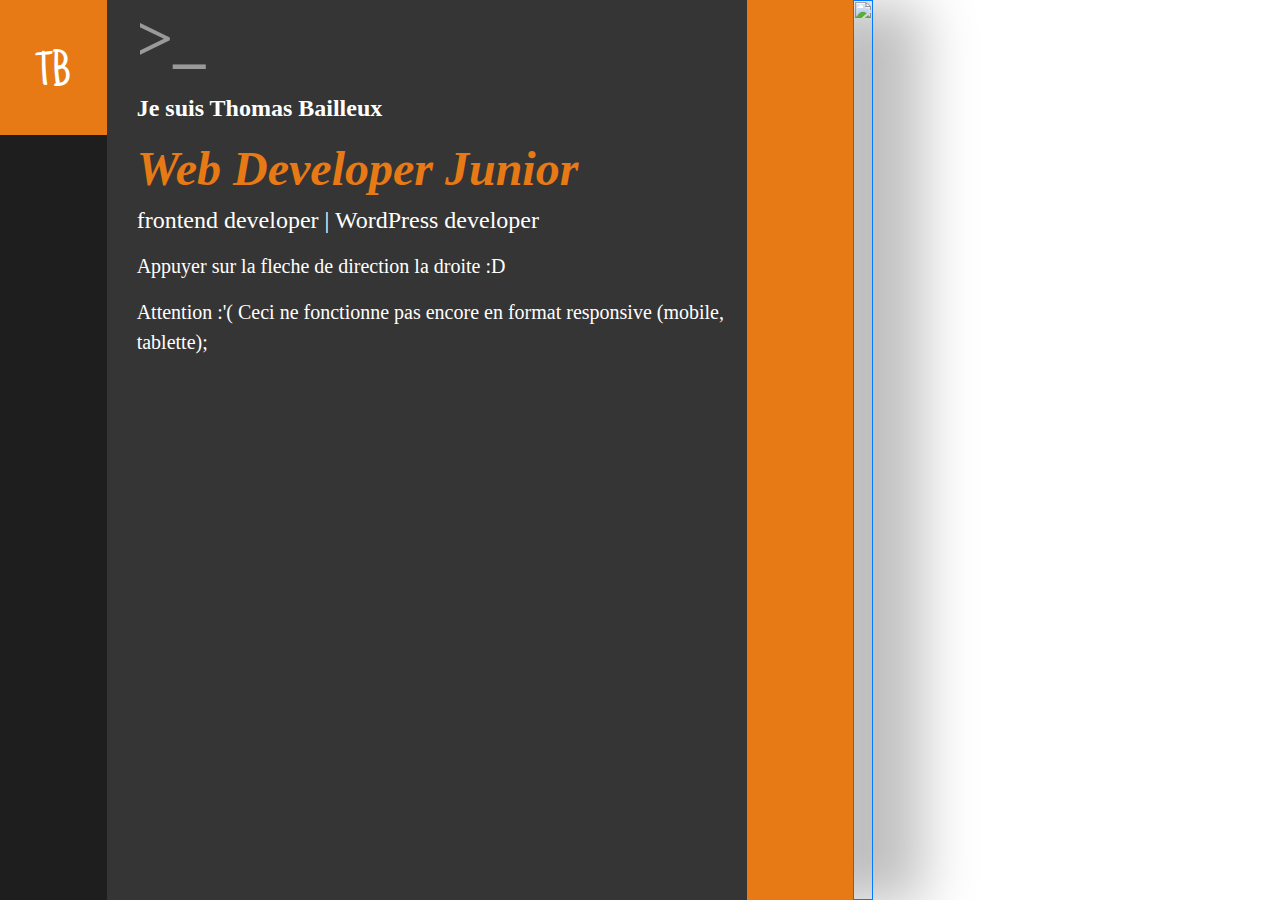
==== code.html @ 2564fd10 "Rajoute de la page code.html, javascript" ====
<!DOCTYPE html>
<html lang="en">

<head>
    <meta charset="UTF-8">
    <meta name="viewport" content="width=device-width, initial-scale=1.0">
    <meta http-equiv="X-UA-Compatible" content="ie=edge">
    <link rel="stylesheet" href="https://stackpath.bootstrapcdn.com/bootstrap/4.3.1/css/bootstrap.min.css"
        integrity="sha384-ggOyR0iXCbMQv3Xipma34MD+dH/1fQ784/j6cY/iJTQUOhcWr7x9JvoRxT2MZw1T" crossorigin="anonymous">
    <link rel="stylesheet" href="assets/css/accueil.css">
    <link rel="stylesheet" href="assets/css/profil.css">
    <link rel="stylesheet" href="assets/css/code.css">
    <script src="https://kit.fontawesome.com/5cef7d9a96.js"></script>
    <title>Bailleux Thomas | Code </title>
</head>

<body>

    <div class="container-fluid">
        <div class="row">
            <div class="col-xl-1 col-lg-1 col-md-2 col-sm-2 col-2 menu_gauche">
                <div class="TB">
                    <p class="ptb">TB</p>
                </div>
                <ul class="ul-top">
                    <li class="menu"><a href="./index.html"><i class="fas fa-home" title=""></i></a></li>
                    <li class="menu"><a class="active" href="./code.html"><i class="fas fa-laptop-code"
                                title=""></i></a></li>
                    <li class="menu"><a href="./profil.html" title=""><i class="fas fa-user"></i></a>
                    </li>
                    <li class="menu"><a href="" title=""><i class="fab fa-telegram-plane"></i></a></li>
                </ul>
            </div>

            <div class="col-xl-12 col-lg-12 col-md-12 col-sm-12 col-12 menu_gauchexs">
                <div class="row">
                    <div class="TB2">
                        <p class="ptb2">
                            TB
                        </p>
                    </div>

                    <ul class="ul-top2">
                        <li class="menu2"><a href="./index.html" title=""><i class="fas fa-home"></i></a></li>
                        <li class="menu2"><a class="active" href="./code.html" title=""><i
                                    class="fas fa-laptop-code"></i></a></li>
                        <li class="menu2"><a href="./profil.html" title=""><i class="fas fa-user"></i></a></li>
                        <li class="menu2"><a href="" title=""><i class="fab fa-telegram-plane"></i></a></li>
                    </ul>
                </div>
            </div>

            <div class="col-xl-6 col-lg-6 col-md-12 col-sm-12 col-12 colone-1">
                <div class="row">
                    <div class="infocenter3">
                        <p class="p1"> >_ </p>
                        <p class="p2">Je suis Thomas Bailleux</p>
                        <h2 class="h2-1">Web Developer Junior</h2>
                        <p class="p3">frontend developer | WordPress developer </p>

                        <div class="buttons">
                        <i style="font-size:30px;" onclick="btnleft()" class="fas fa-arrow-circle-right"></i>
                        <i style="font-size:30px" onclick="btnright()" class="fas fa-arrow-circle-left"></i>
                        </div>


                        <div id="demo">
                            <p>Appuyer sur la fleche de direction la droite :D </p>
                            <p>Attention :'( Ceci ne fonctionne pas encore en format responsive (mobile, tablette);</p>
                        </div>

                        
                    </div>
                </div>
            </div>

            <div class="col-xl-1 col-lg-1 col-md-2 col-sm-2 col-2 colone-profil">
                <i class="iprofil fab fa-html5"></i>
                <i class="iprofil fab fa-css3-alt"></i>
                <i class="iprofil fab fa-js-square"></i>
                <i class="iprofil fab fa-react"></i>
                <i class="iprofil fab fa-php"></i>
                <i class="iprofil fab fa-wordpress-simple"></i>
            </div>

            <div class="col-xl-4 col-lg-4 col-md-12 col-sm-12 col-xs-12 col-12 colone-2">
                <div class="row">
                    <a id="Img1url" href="" target="_blank">
                        <img id="Img1" src="" alt="" >
                    </a>
                </div>
            </div>
        </div>
    </div>


    <script src="https://code.jquery.com/jquery-3.3.1.slim.min.js"
        integrity="sha384-q8i/X+965DzO0rT7abK41JStQIAqVgRVzpbzo5smXKp4YfRvH+8abtTE1Pi6jizo"
        crossorigin="anonymous"></script>
    <script src="https://cdnjs.cloudflare.com/ajax/libs/popper.js/1.14.7/umd/popper.min.js"
        integrity="sha384-UO2eT0CpHqdSJQ6hJty5KVphtPhzWj9WO1clHTMGa3JDZwrnQq4sF86dIHNDz0W1"
        crossorigin="anonymous"></script>
    <script src="https://stackpath.bootstrapcdn.com/bootstrap/4.3.1/js/bootstrap.min.js"
        integrity="sha384-JjSmVgyd0p3pXB1rRibZUAYoIIy6OrQ6VrjIEaFf/nJGzIxFDsf4x0xIM+B07jRM"
        crossorigin="anonymous"></script>
        <script src="assets/js/information.js"></script>
</body>

</html>
---- assets/css/accueil.css ----
.debug {
  border: 3px solid red;
}

@font-face {
  font-family: "Montserrat", serif;
  src: url("../police/Montserrat-Regular.ttf");
}

@font-face {
  font-family: "Just Another Hand";
  src: url("../police/justanotherhand-regular.ttf");
}

body {
  overflow-y: hidden;
}

@media screen and (min-width: 991px) {
  div.menu_gauchexs {
    display: none;
  }
  div.colone-1 p.p6 {
    margin-top: 30px !important;
  }
}

@media screen and (max-width: 991px) {
  div.menu_gauche {
    display: none;
  }
  div.colone-1 div.infocenter {
    margin: 0 30px 0 !important;
  }
  div.colone-2 {
    display: none;
  }
  div.menu_gauchexs {
    width: 100vh;
    margin: 0px !important;
    padding: 0px !important;
    background: #1e1e1e;
    -webkit-box-shadow: 10px 4px 4px rgba(0, 0, 0, 0.2);
            box-shadow: 10px 4px 4px rgba(0, 0, 0, 0.2);
  }
  div.menu_gauchexs div.TB2 {
    width: 100%;
    height: 135px;
    left: 0px;
    top: 0px;
    background: #e77a15;
  }
  div.menu_gauchexs div.TB2 p.ptb2 {
    padding-top: 50px;
    text-align: center;
    font-family: Just Another Hand;
    font-style: normal;
    font-weight: normal;
    font-size: 48px;
    line-height: 48px;
    color: #ffffff;
  }
  div.menu_gauchexs ul.ul-top2 {
    margin: auto;
    padding: 30px;
  }
  div.menu_gauchexs ul.ul-top2 li.menu2 {
    display: block;
    float: left;
    list-style: none;
    text-decoration: none;
  }
  div.menu_gauchexs ul.ul-top2 li.menu2 a {
    padding: 50px;
    text-align: center;
    color: #e77a15;
    line-height: 60px;
  }
  div.menu_gauchexs ul.ul-top2 li.menu2 a.active {
    color: #ffffff;
  }
  div.menu_gauchexs ul.ul-top2 li.menu2 i {
    font-size: 35px;
  }
}

div.menu_gauche {
  height: 100vh;
  margin: 0px !important;
  padding: 0px !important;
  background: #1e1e1e;
  -webkit-box-shadow: 10px 4px 4px rgba(0, 0, 0, 0.2);
          box-shadow: 10px 4px 4px rgba(0, 0, 0, 0.2);
}

div.menu_gauche div.TB {
  display: table-cell;
  width: 100vh;
  height: 135px;
  left: 0px;
  top: 0px;
  background: #e77a15;
}

div.menu_gauche div.TB p.ptb {
  padding-top: 50px;
  text-align: center;
  font-family: Just Another Hand;
  font-style: normal;
  font-weight: normal;
  font-size: 48px;
  line-height: 48px;
  color: #ffffff;
}

div.menu_gauche ul.ul-top {
  margin-top: 120px;
}

div.menu_gauche ul.ul-top li.menu {
  list-style: none;
  text-decoration: none;
}

div.menu_gauche ul.ul-top li.menu a {
  color: #e77a15;
  line-height: 60px;
}

div.menu_gauche ul.ul-top li.menu a.active {
  color: #ffffff;
}

div.menu_gauche ul.ul-top li.menu i {
  font-size: 35px;
}

@media screen and (max-width: 990px) {
  div.colone-1 {
    height: 100vh !important;
  }
  div.colone-1 p.p6 {
    margin-top: 0px !important;
  }
}

@media screen and (max-width: 540px) {
  div.colone-1 div.infocenter {
    margin-top: 0px !important;
    margin-left: 20px !important;
  }
}

div.colone-1 {
  height: 100vh;
  background: #353535;
  -webkit-box-shadow: 70px 4px 54px rgba(0, 0, 0, 0.25);
          box-shadow: 70px 4px 54px rgba(0, 0, 0, 0.25);
}

div.colone-1 div.infocenter {
  margin-left: 30px;
}

div.colone-1 p.p1 {
  font-family: Montserrat;
  font-style: normal;
  font-weight: bold;
  font-size: 64px;
  line-height: 78px;
  color: rgba(255, 255, 255, 0.5);
}

div.colone-1 p.p2 {
  font-family: Montserrat;
  font-style: normal;
  font-weight: 600;
  font-size: 24px;
  line-height: 29px;
  color: #ffffff;
}

div.colone-1 h2.h2-1 {
  font-family: Montserrat;
  font-style: italic;
  font-weight: 600;
  font-size: 48px;
  line-height: 59px;
  color: #e77a15;
}

div.colone-1 p.p3 {
  font-family: Montserrat;
  font-style: normal;
  font-weight: normal;
  font-size: 24px;
  line-height: 29px;
  color: #ffffff;
}

div.colone-1 p.p9 {
  font-family: Montserrat;
  font-style: normal;
  font-weight: normal;
  font-size: 15px;
  line-height: 29px;
  color: #ffffff;
}

div.colone-1 button.btn-1 {
  margin-top: 100px;
  margin-right: 30px;
  width: 261px;
  height: 65px;
  background: #ffffff;
  border-radius: 36px;
  border: 1px solid #ffffff;
  line-height: 62px;
}

div.colone-1 button.btn-1 p.p4 {
  font-family: Montserrat;
  font-style: normal;
  font-weight: 600;
  font-size: 24px;
  color: #e77a15;
}

div.colone-1 button.btn-2 {
  width: 261px;
  height: 65px;
  background: #e77a15;
  border-radius: 36px;
  border: 1px solid #e77a15;
  margin: auto;
  line-height: 62px;
}

div.colone-1 button.btn-2 p.p5 {
  font-family: Montserrat;
  font-style: normal;
  font-weight: 600;
  font-size: 24px;
  color: #ffffff;
}

div.colone-1 p.p6 {
  margin-top: 130px;
  font-family: Montserrat;
  font-style: normal;
  font-weight: normal;
  font-size: 18px;
  line-height: 22px;
  color: #ffffff;
}

div.colone-1 p.p6 a {
  color: white;
  font-size: 35px;
  margin-left: 20px;
  -webkit-transition: all 1s ease;
  /* Safari et Chrome */
  /* Firefox */
  /* Internet Explorer 9 */
  /* Opera */
  transition: all 1s ease;
}

div.colone-1 p.p6 a:hover {
  color: #e77a15;
  font-size: 50px;
  -webkit-transform: scale(1.25);
  /* Safari et Chrome */
  /* Firefox */
  /* Internet Explorer 9 */
  /* Opera */
  transform: scale(1.25);
}

div.colone-2 {
  height: 100vh;
}

div.colone-2 img {
  height: 100vh;
  width: 100%;
  left: 30px !important;
}
/*# sourceMappingURL=accueil.css.map */
---- assets/css/profil.css ----
@media screen and (max-width: 991px) {
  div.colone-profil {
    display: none;
  }
}

div.colone-profil {
  height: 100vh !important;
  background: #E77A15;
  -webkit-box-shadow: 70px 4px 54px rgba(0, 0, 0, 0.25);
          box-shadow: 70px 4px 54px rgba(0, 0, 0, 0.25);
}

div.colone-profil i.iprofil {
  text-align: center;
  margin-top: 80px;
  display: block;
  color: #FFFFFF;
  font-size: 50px;
}

div.colone-1 div.infocenter2 {
  margin-left: 30px;
}

div.colone-1 div.infocenter2 p.p7 {
  margin-top: 50px;
  font-family: Montserrat;
  font-style: normal;
  font-weight: normal;
  font-size: 15px;
  color: #FFFFFF;
}

div.colone-1 div.infocenter2 p.p8 {
  margin-top: 10px;
  font-family: Montserrat;
  font-style: normal;
  font-weight: normal;
  font-size: 15px;
  color: #FFFFFF;
}

div.colone-1 div.infocenter2 button.btn-1 {
  margin-top: 20px;
}
/*# sourceMappingURL=profil.css.map */
---- assets/css/code.css ----
div.colone-1 div.infocenter3 {
  margin-left: 30px;
}

div.colone-1 div.infocenter3 #demo {
  margin-top: 10px;
  font-family: Montserrat;
  font-style: normal;
  font-weight: normal;
  font-size: 20px;
  color: #FFFFFF;
}

div.colone-1 div.infocenter3 div.buttons i {
  color: #E77A15;
  cursor: pointer;
}
/*# sourceMappingURL=code.css.map */
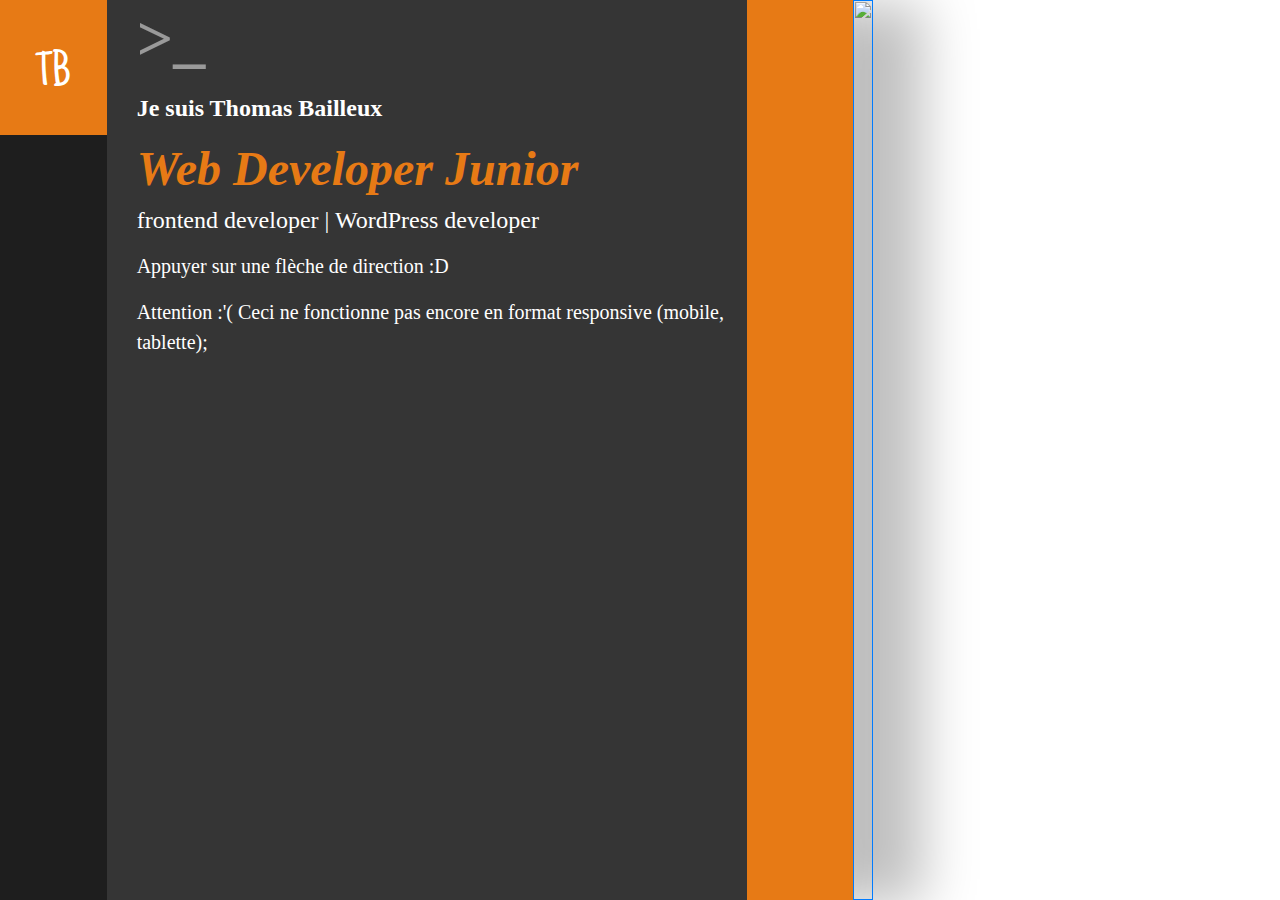
==== commit f5ae61e9: "mise à jour des flèches" ====
--- a/code.html
+++ b/code.html
@@ -1,109 +1,144 @@
 <!DOCTYPE html>
 <html lang="en">
+  <head>
+    <meta charset="UTF-8" />
+    <meta name="viewport" content="width=device-width, initial-scale=1.0" />
+    <meta http-equiv="X-UA-Compatible" content="ie=edge" />
+    <link
+      rel="stylesheet"
+      href="https://stackpath.bootstrapcdn.com/bootstrap/4.3.1/css/bootstrap.min.css"
+      integrity="sha384-ggOyR0iXCbMQv3Xipma34MD+dH/1fQ784/j6cY/iJTQUOhcWr7x9JvoRxT2MZw1T"
+      crossorigin="anonymous"
+    />
+    <link rel="stylesheet" href="assets/css/accueil.css" />
+    <link rel="stylesheet" href="assets/css/profil.css" />
+    <link rel="stylesheet" href="assets/css/code.css" />
+    <script src="https://kit.fontawesome.com/5cef7d9a96.js"></script>
+    <title>Bailleux Thomas | Code</title>
+  </head>
 
-<head>
-    <meta charset="UTF-8">
-    <meta name="viewport" content="width=device-width, initial-scale=1.0">
-    <meta http-equiv="X-UA-Compatible" content="ie=edge">
-    <link rel="stylesheet" href="https://stackpath.bootstrapcdn.com/bootstrap/4.3.1/css/bootstrap.min.css"
-        integrity="sha384-ggOyR0iXCbMQv3Xipma34MD+dH/1fQ784/j6cY/iJTQUOhcWr7x9JvoRxT2MZw1T" crossorigin="anonymous">
-    <link rel="stylesheet" href="assets/css/accueil.css">
-    <link rel="stylesheet" href="assets/css/profil.css">
-    <link rel="stylesheet" href="assets/css/code.css">
-    <script src="https://kit.fontawesome.com/5cef7d9a96.js"></script>
-    <title>Bailleux Thomas | Code </title>
-</head>
+  <body>
+    <div class="container-fluid">
+      <div class="row">
+        <div class="col-xl-1 col-lg-1 col-md-2 col-sm-2 col-2 menu_gauche">
+          <div class="TB">
+            <p class="ptb">TB</p>
+          </div>
+          <ul class="ul-top">
+            <li class="menu">
+              <a href="./index.html"><i class="fas fa-home" title=""></i></a>
+            </li>
+            <li class="menu">
+              <a class="active" href="./code.html"
+                ><i class="fas fa-laptop-code" title=""></i
+              ></a>
+            </li>
+            <li class="menu">
+              <a href="./profil.html" title=""><i class="fas fa-user"></i></a>
+            </li>
+            <li class="menu">
+              <a href="" title=""><i class="fab fa-telegram-plane"></i></a>
+            </li>
+          </ul>
+        </div>
 
-<body>
-
-    <div class="container-fluid">
-        <div class="row">
-            <div class="col-xl-1 col-lg-1 col-md-2 col-sm-2 col-2 menu_gauche">
-                <div class="TB">
-                    <p class="ptb">TB</p>
-                </div>
-                <ul class="ul-top">
-                    <li class="menu"><a href="./index.html"><i class="fas fa-home" title=""></i></a></li>
-                    <li class="menu"><a class="active" href="./code.html"><i class="fas fa-laptop-code"
-                                title=""></i></a></li>
-                    <li class="menu"><a href="./profil.html" title=""><i class="fas fa-user"></i></a>
-                    </li>
-                    <li class="menu"><a href="" title=""><i class="fab fa-telegram-plane"></i></a></li>
-                </ul>
+        <div
+          class="col-xl-12 col-lg-12 col-md-12 col-sm-12 col-12 menu_gauchexs"
+        >
+          <div class="row">
+            <div class="TB2">
+              <p class="ptb2">
+                TB
+              </p>
             </div>
 
-            <div class="col-xl-12 col-lg-12 col-md-12 col-sm-12 col-12 menu_gauchexs">
-                <div class="row">
-                    <div class="TB2">
-                        <p class="ptb2">
-                            TB
-                        </p>
-                    </div>
+            <ul class="ul-top2">
+              <li class="menu2">
+                <a href="./index.html" title=""><i class="fas fa-home"></i></a>
+              </li>
+              <li class="menu2">
+                <a class="active" href="./code.html" title=""
+                  ><i class="fas fa-laptop-code"></i
+                ></a>
+              </li>
+              <li class="menu2">
+                <a href="./profil.html" title=""><i class="fas fa-user"></i></a>
+              </li>
+              <li class="menu2">
+                <a href="" title=""><i class="fab fa-telegram-plane"></i></a>
+              </li>
+            </ul>
+          </div>
+        </div>
 
-                    <ul class="ul-top2">
-                        <li class="menu2"><a href="./index.html" title=""><i class="fas fa-home"></i></a></li>
-                        <li class="menu2"><a class="active" href="./code.html" title=""><i
-                                    class="fas fa-laptop-code"></i></a></li>
-                        <li class="menu2"><a href="./profil.html" title=""><i class="fas fa-user"></i></a></li>
-                        <li class="menu2"><a href="" title=""><i class="fab fa-telegram-plane"></i></a></li>
-                    </ul>
-                </div>
+        <div class="col-xl-6 col-lg-6 col-md-12 col-sm-12 col-12 colone-1">
+          <div class="row">
+            <div class="infocenter3">
+              <p class="p1">>_</p>
+              <p class="p2">Je suis Thomas Bailleux</p>
+              <h2 class="h2-1">Web Developer Junior</h2>
+              <p class="p3">frontend developer | WordPress developer</p>
+
+              <div class="buttons">
+                <i
+                  style="font-size: 30px;"
+                  onclick="btnleft()"
+                  class="fas fa-arrow-circle-right"
+                ></i>
+                <i
+                  style="font-size: 30px;"
+                  onclick="btnright()"
+                  class="fas fa-arrow-circle-left"
+                ></i>
+              </div>
+
+              <div id="demo">
+                <p>Appuyer sur une flèche de direction :D</p>
+                <p>
+                  Attention :'( Ceci ne fonctionne pas encore en format
+                  responsive (mobile, tablette);
+                </p>
+              </div>
             </div>
+          </div>
+        </div>
 
-            <div class="col-xl-6 col-lg-6 col-md-12 col-sm-12 col-12 colone-1">
-                <div class="row">
-                    <div class="infocenter3">
-                        <p class="p1"> >_ </p>
-                        <p class="p2">Je suis Thomas Bailleux</p>
-                        <h2 class="h2-1">Web Developer Junior</h2>
-                        <p class="p3">frontend developer | WordPress developer </p>
+        <div class="col-xl-1 col-lg-1 col-md-2 col-sm-2 col-2 colone-profil">
+          <i class="iprofil fab fa-html5"></i>
+          <i class="iprofil fab fa-css3-alt"></i>
+          <i class="iprofil fab fa-js-square"></i>
+          <i class="iprofil fab fa-react"></i>
+          <i class="iprofil fab fa-php"></i>
+          <i class="iprofil fab fa-wordpress-simple"></i>
+        </div>
 
-                        <div class="buttons">
-                        <i style="font-size:30px;" onclick="btnleft()" class="fas fa-arrow-circle-right"></i>
-                        <i style="font-size:30px" onclick="btnright()" class="fas fa-arrow-circle-left"></i>
-                        </div>
-
-
-                        <div id="demo">
-                            <p>Appuyer sur la fleche de direction la droite :D </p>
-                            <p>Attention :'( Ceci ne fonctionne pas encore en format responsive (mobile, tablette);</p>
-                        </div>
-
-                        
-                    </div>
-                </div>
-            </div>
-
-            <div class="col-xl-1 col-lg-1 col-md-2 col-sm-2 col-2 colone-profil">
-                <i class="iprofil fab fa-html5"></i>
-                <i class="iprofil fab fa-css3-alt"></i>
-                <i class="iprofil fab fa-js-square"></i>
-                <i class="iprofil fab fa-react"></i>
-                <i class="iprofil fab fa-php"></i>
-                <i class="iprofil fab fa-wordpress-simple"></i>
-            </div>
-
-            <div class="col-xl-4 col-lg-4 col-md-12 col-sm-12 col-xs-12 col-12 colone-2">
-                <div class="row">
-                    <a id="Img1url" href="" target="_blank">
-                        <img id="Img1" src="" alt="" >
-                    </a>
-                </div>
-            </div>
+        <div
+          class="col-xl-4 col-lg-4 col-md-12 col-sm-12 col-xs-12 col-12 colone-2"
+        >
+          <div class="row">
+            <a id="Img1url" href="" target="_blank">
+              <img id="Img1" src="" alt="" />
+            </a>
+          </div>
         </div>
+      </div>
     </div>
 
-
-    <script src="https://code.jquery.com/jquery-3.3.1.slim.min.js"
-        integrity="sha384-q8i/X+965DzO0rT7abK41JStQIAqVgRVzpbzo5smXKp4YfRvH+8abtTE1Pi6jizo"
-        crossorigin="anonymous"></script>
-    <script src="https://cdnjs.cloudflare.com/ajax/libs/popper.js/1.14.7/umd/popper.min.js"
-        integrity="sha384-UO2eT0CpHqdSJQ6hJty5KVphtPhzWj9WO1clHTMGa3JDZwrnQq4sF86dIHNDz0W1"
-        crossorigin="anonymous"></script>
-    <script src="https://stackpath.bootstrapcdn.com/bootstrap/4.3.1/js/bootstrap.min.js"
-        integrity="sha384-JjSmVgyd0p3pXB1rRibZUAYoIIy6OrQ6VrjIEaFf/nJGzIxFDsf4x0xIM+B07jRM"
-        crossorigin="anonymous"></script>
-        <script src="assets/js/information.js"></script>
-</body>
-
-</html>+    <script
+      src="https://code.jquery.com/jquery-3.3.1.slim.min.js"
+      integrity="sha384-q8i/X+965DzO0rT7abK41JStQIAqVgRVzpbzo5smXKp4YfRvH+8abtTE1Pi6jizo"
+      crossorigin="anonymous"
+    ></script>
+    <script
+      src="https://cdnjs.cloudflare.com/ajax/libs/popper.js/1.14.7/umd/popper.min.js"
+      integrity="sha384-UO2eT0CpHqdSJQ6hJty5KVphtPhzWj9WO1clHTMGa3JDZwrnQq4sF86dIHNDz0W1"
+      crossorigin="anonymous"
+    ></script>
+    <script
+      src="https://stackpath.bootstrapcdn.com/bootstrap/4.3.1/js/bootstrap.min.js"
+      integrity="sha384-JjSmVgyd0p3pXB1rRibZUAYoIIy6OrQ6VrjIEaFf/nJGzIxFDsf4x0xIM+B07jRM"
+      crossorigin="anonymous"
+    ></script>
+    <script src="assets/js/information.js"></script>
+  </body>
+</html>
